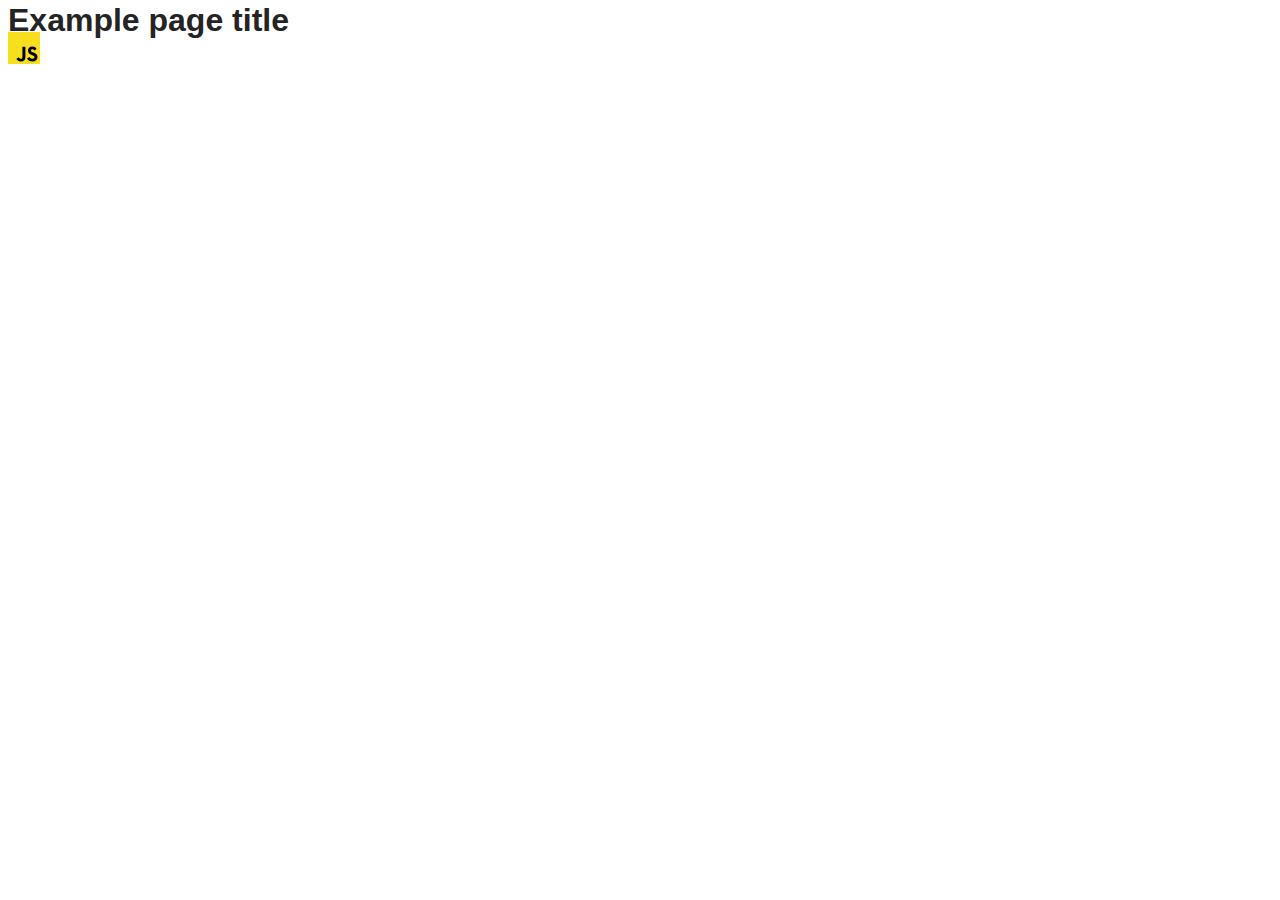
==== src/index.html @ a73be809 "Initial commit" ====
<!DOCTYPE html>
<html lang="en">
  <head>
    <meta charset="UTF-8" />
    <link rel="icon" type="image/svg+xml" href="/favicon.svg" />
    <meta name="viewport" content="width=device-width, initial-scale=1.0" />
    <title>Vanilla App Template</title>
    <link rel="stylesheet" href="./css/styles.css" />
  </head>
  <body>
    <load ="partials/header.html" />

    <section>
      <h1>Example page title</h1>
      <!-- Path to images as from index.html file -->
      <img src="./img/javascript.svg" alt="" />
    </section>

    <!-- Loads the specified .html file -->
    <load ="partials/vite-promo.html" />

    <script type="module" src="./main.js"></script>
  </body>
</html>
---- src/css/styles.css ----
/**
  |============================
  | include css partials with
  | default @import url()
  |============================
*/
@import url('./reset.css');
@import url('./vite-promo.css');
@import url('./header.css');

:root {
  font-family: Inter, Avenir, Helvetica, Arial, sans-serif;
  font-size: 16px;
  line-height: 24px;
  font-weight: 400;

  color: #242424;
  background-color: rgba(255, 255, 255, 0.87);

  font-synthesis: none;
  text-rendering: optimizeLegibility;
  -webkit-font-smoothing: antialiased;
  -moz-osx-font-smoothing: grayscale;
  -webkit-text-size-adjust: 100%;
}
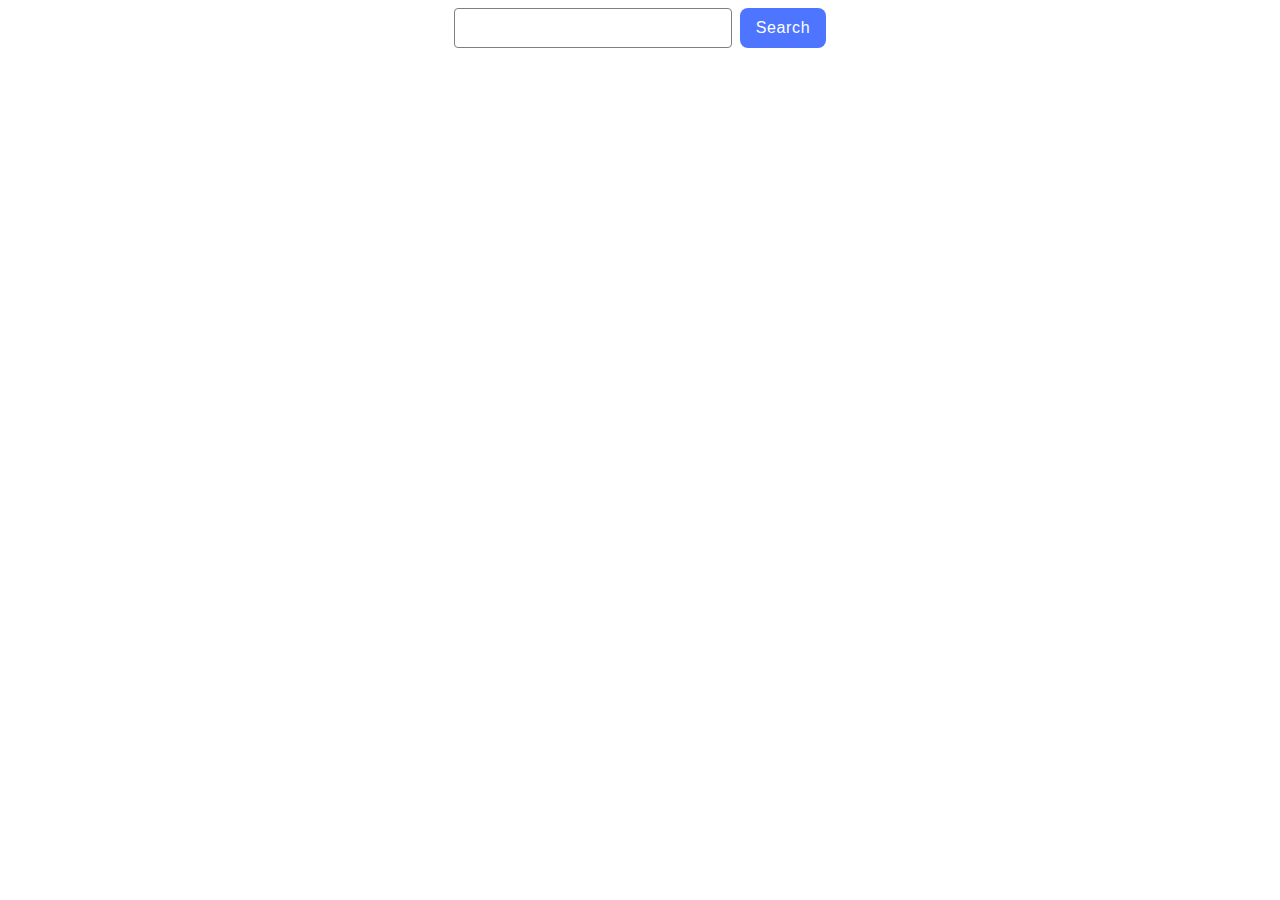
==== commit 76213991: "HW11" ====
--- a/src/index.html
+++ b/src/index.html
@@ -4,21 +4,15 @@
     <meta charset="UTF-8" />
     <link rel="icon" type="image/svg+xml" href="/favicon.svg" />
     <meta name="viewport" content="width=device-width, initial-scale=1.0" />
-    <title>Vanilla App Template</title>
+    <title>HW-11</title>
     <link rel="stylesheet" href="./css/styles.css" />
   </head>
   <body>
-    <load ="partials/header.html" />
-
-    <section>
-      <h1>Example page title</h1>
-      <!-- Path to images as from index.html file -->
-      <img src="./img/javascript.svg" alt="" />
-    </section>
-
-    <!-- Loads the specified .html file -->
-    <load ="partials/vite-promo.html" />
-
+    <form class="form">
+    <input type="text" id="text-search" />
+    <button class="btn" type="submit" data-search>Search</button>
+</form>
+<ul class="gallery"></ul>
     <script type="module" src="./main.js"></script>
   </body>
 </html>
--- a/src/css/styles.css
+++ b/src/css/styles.css
@@ -23,3 +23,122 @@
   -moz-osx-font-smoothing: grayscale;
   -webkit-text-size-adjust: 100%;
 }
+
+.form {
+  display: flex;
+  justify-content: center;
+  gap: 8px;
+  height: 40px;
+}
+
+#text-search{
+border: 1px solid #808080;
+border-radius: 4px;
+width: 272px;
+cursor: pointer;
+}
+
+.btn {
+  border-radius: 8px;
+  padding: 8px 16px;
+  background: #4e75ff;
+  border: none;
+  font-family: "Montserrat", sans-serif;
+  font-weight: 500;
+  font-size: 16px;
+  line-height: 1.5;
+  letter-spacing: 0.04em;
+  color: #fff;
+  text-align: center;
+}
+
+.btn:hover{
+  background: #6c8cff;
+}
+
+.gallery {
+  max-width: 1400px;
+  display: flex;
+  flex-wrap: wrap;
+  list-style: none;
+  padding: 0;
+  margin-left: auto;
+  margin-right: auto;
+  margin-top: 16px;
+  gap: 24px;
+}
+
+.gallery-item {
+  margin-bottom: 20px;
+  width: calc((100% - 48px) / 3);
+}
+
+.gallery-image {
+  display: block;
+  border-radius: 5px;
+}
+
+.gallery-description{
+  display: flex;
+justify-content: center;
+gap: 10px;
+font-size: 12px;
+
+}
+
+.loader {
+  width: 48px;
+  height: 48px;
+  border-radius: 50%;
+  position: relative;
+  animation: rotate 1s linear infinite
+}
+
+.loader::before,
+.loader::after {
+  content: "";
+  box-sizing: border-box;
+  position: absolute;
+  inset: 0px;
+  border-radius: 50%;
+  border: 5px solid #FFF;
+  animation: prixClipFix 2s linear infinite;
+}
+
+.loader::after {
+  border-color: #FF3D00;
+  animation: prixClipFix 2s linear infinite, rotate 0.5s linear infinite reverse;
+  inset: 6px;
+}
+
+@keyframes rotate {
+  0% {
+    transform: rotate(0deg)
+  }
+
+  100% {
+    transform: rotate(360deg)
+  }
+}
+
+@keyframes prixClipFix {
+  0% {
+    clip-path: polygon(50% 50%, 0 0, 0 0, 0 0, 0 0, 0 0)
+  }
+
+  25% {
+    clip-path: polygon(50% 50%, 0 0, 100% 0, 100% 0, 100% 0, 100% 0)
+  }
+
+  50% {
+    clip-path: polygon(50% 50%, 0 0, 100% 0, 100% 100%, 100% 100%, 100% 100%)
+  }
+
+  75% {
+    clip-path: polygon(50% 50%, 0 0, 100% 0, 100% 100%, 0 100%, 0 100%)
+  }
+
+  100% {
+    clip-path: polygon(50% 50%, 0 0, 100% 0, 100% 100%, 0 100%, 0 0)
+  }
+}